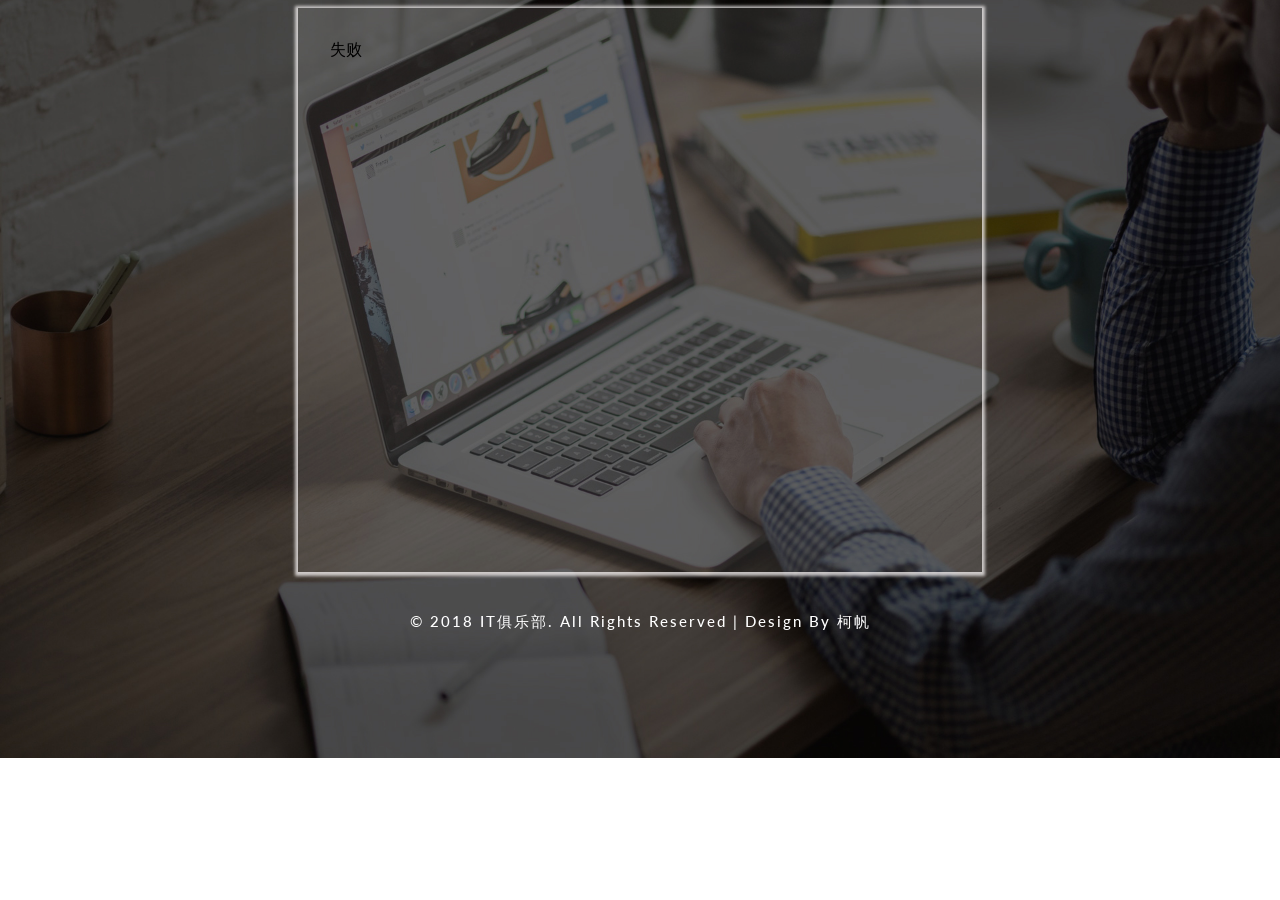
==== src/main/resources/templates/failed.html @ ed32662c "完成报修页面，报修结果页面，完成用户登录接口" ====
<!DOCTYPE html>
<html>
<head>
<title>IT俱乐部报修平台</title>
<!-- metatags-->
<meta name="viewport" content="width=device-width, initial-scale=1">
<meta http-equiv="Content-Type" content="text/html; charset=utf-8" />

<script type="application/x-javascript"> addEventListener("load", function() { setTimeout(hideURLbar, 0); }, false);
function hideURLbar(){ window.scrollTo(0,1); } </script>
<link href="../static/css/style.css" rel="stylesheet" type="text/css" media="all"/><!--style_sheet-->
<link href="//fonts.googleapis.com/css?family=Quicksand" rel="stylesheet"><!--online_fonts-->
<link href="//fonts.googleapis.com/css?family=Lato" rel="stylesheet"><!--online_fonts-->
<link href="//fonts.googleapis.com/css?family=Raleway" rel="stylesheet"><!--online_fonts-->
</head>
<body>
<div class="w3ls-main">
<div class="w3ls-form">

失败



</div>
</div>
<footer>&copy; 2018 IT俱乐部. All Rights Reserved | Design by 柯帆</footer>
</body>
</html>
---- src/main/resources/static/css/style.css ----
/*
	Author: W3Layouts
	Author URL: http://w3layouts.com
	License: Creative Commons Attribution 3.0 Unported
	License URL: http://creativecommons.org/licenses/by/3.0/
*/
/*-- Reset-Code --*/
body{
	background:url(../images/bg.jpg)no-repeat;
	background-size: cover;
	background-position: 50% 50%;
	min-height: 700px;
}
body a {
	color:red;
	transition: 0.5s all;
	-webkit-transition: 0.5s all;
	-moz-transition: 0.5s all;
	-o-transition: 0.5s all;
	-ms-transition: 0.5s all;
	text-decoration: none;
}
body a:hover {
	text-decoration: none;
}
body a:focus, a:hover {
	text-decoration: none;
}
input[type="button"], input[type="submit"] {
	transition: 0.5s all;
	-webkit-transition: 0.5s all;
	-moz-transition: 0.5s all;
	-o-transition: 0.5s all;
	-ms-transition: 0.5s all;
}
h1, h2, h3, h4, h5, h6 {
	margin: 0;
	padding: 0;
	font-family: 'Lato', sans-serif;
}
span{
	color: #E91E63;
}	
p {
	margin: 0;
}
ul {
	margin: 0;
	padding: 0;
}
li {
	list-style-type:none;
}
label {
	margin: 0;
	font-family: 'Josefin Sans', sans-serif;
	font-weight: 600;
}
a:focus, a:hover {
	text-decoration: none;
	outline: none;
}
/*-- //Reset-Code --*/
.w3ls-main {
    width: 620px;
    margin: 0 auto;
    padding: 2em;
    min-height: 500px;
       background: rgba(255, 255, 255, 0.1);
	-webkit-box-shadow:  0px 1px 3px 3px rgba(253, 249, 249, 0.75);
    -moz-box-shadow:  0px 1px 3px 3px rgba(253, 249, 249, 0.75);
    box-shadow: 0px 1px 3px 3px rgba(253, 249, 249, 0.75);
}
h1 {
    font-size: 50px;
    font-weight: 500;
    text-align: center;
    text-transform: uppercase;
    letter-spacing: 3px;
    margin: 35px 0 35px 0;
    padding: 0;
    color: #f5f0f0;
}
label.w3ls-opt {
    font-size: 15px;
    font-weight: 500;
    text-align: left;
    text-transform: capitalize;
    letter-spacing: 1px;
    padding: 10px 0;
	color: #fff;
	font-family: 'Quicksand', sans-serif;
}
label.w3ls-opt {
    width: 30%;
    display: inline-block;
	float: left;
	
}
span.w3ls-star {
    font-size: 28px;
    vertical-align: -5px;
    color: #E91E63;
}
label.w3ls-opt1 {
    font-size: 15px;
    font-weight: 500;
    text-align: center;
    text-transform: lowercase;
    letter-spacing: 2px;
    color: #fff;	
	font-family: 'Quicksand', sans-serif;
}
input[type="text"] {
    font-size: 15px;
    font-weight: 500;
    text-transform: capitalize;
    letter-spacing: 1px;
    padding: 10px;
    margin: 10px 0;
    width: 100%;
    outline: none;
    border: 1px solid #fff;
    background: transparent;
    color: #fff;
    box-sizing: border-box;
    font-family: 'Raleway', sans-serif;
}
input[type="email"] {
    font-size: 15px;
    font-weight: 500;
    text-transform: capitalize;
	letter-spacing: 1px;
    width: 100%;
    padding: 10px;
	margin: 10px 0;
    outline: none;
	border: 1px solid #fff;
	background: transparent;
    color: #fff;
    box-sizing: border-box;
	font-family: 'Raleway', sans-serif;
}
::-webkit-input-placeholder { /* Chrome/Opera/Safari */
  color: #fff;
}
::-moz-placeholder { /* Firefox 19+ */
  color: #fff;
}
:-ms-input-placeholder { /* IE 10+ */
  color: #fff;
}
:-moz-placeholder { /* Firefox 18- */
  color: #fff;
}
span.w3ls-input textarea {
    font-size: 15px;
    font-weight: 500;
    text-transform: capitalize;
    letter-spacing: 1px;
    padding: 10px;
    width: 100%;
    margin: 10px 0;
	border: 1px solid #fff;
	background: transparent;
	box-sizing: border-box;
    color: #fff;
	outline: none;
	min-height: 90px;
	resize: none;
	font-family: 'Raleway', sans-serif;
}
span.text:nth-child(1) {
    margin-right: 8px;
}
.text {
    width: 49%;
    float: left;
}
span.text:nth-child(3) {	
	margin-right: 8px;
}
.text {
    width: 49%;
    float: left;
}
span.text:nth-child(5) {	
	margin-right: 8px;
}
.text {
    width: 49%;
    float: left;
}

 .w3ls-name {
    display: inline-block;
    width: 70%;
}

.adderss input {
    width: 100%;
    display: inline-block;
}
.adderss {
    display: inline-block;
    width: 70%;
}
.number {
    display: inline-block;
    width: 70%;
}
input[type="submit"] {
	font-size: 15px;
    text-align: center;
    text-transform: uppercase;
    letter-spacing: 2px;
	display: block;
    padding: 10px;
	width: 30%;
    margin: 10px auto 0;
	box-sizing: border-box;
	border: 1px solid #fff;
	outline:none;
	background: #ff4f81;
    color: #fff;
	cursor: pointer;
	font-family: 'Raleway', sans-serif;
}
span.w3ls-text.w3ls-name select {
    font-size: 15px;
    font-weight: 500;
    text-transform: capitalize;
    letter-spacing: 1px;
    padding: 10px;
    margin: 10px 0;
    width: 100%;
    outline: none;
    border: 1px solid #fff;
    background: transparent;
    color: #fff;
    box-sizing: border-box;
    font-family: 'Raleway', sans-serif;
}
span.w3ls-text.w3ls-name select option {
    color: #000;
}
.input {
    margin: 20px 0;
}
footer {
	font-size: 15px;
	font-weight: 500;
    text-align: center;
    text-transform: capitalize;
    letter-spacing: 2px;
    color: #fff;
    margin: 40px 0 30px 0;
    font-family: 'Lato', sans-serif;
}
footer a{
	font-size: 15px;
	font-weight: 500;
    text-align: center;
    text-transform: uppercase;
    letter-spacing: 1px;
	color: #ff4f81;
	font-family: 'Lato', sans-serif;
}
/*--responsive--*/
@media(max-width:1920px){
	
}
@media(max-width:1680px){
	
}
@media(max-width:1600px){
	
	
}
@media(max-width:1440px){
	.w3l-timer {
		width: 50%;
	}
	.w3l-form {
		width: 50%;
	}
}
@media(max-width:1366px){
	
}
@media(max-width:1280px){
	
}

@media(max-width:1080px){
	
}
@media(max-width:1050px){
	
}
@media(max-width:1024px){
	
	
}
@media(max-width:991px){
	
}
@media(max-width:900px){
	
}
@media(max-width:800px){
	h1 {
		font-size: 45px;
	}
}
@media(max-width:768px){
	h1{
		font-size: 43px;
	}
	.w3ls-main {
		width: 570px;
	}
}
@media(max-width:736px){
	h1{
		font-size: 40px;
	}
}
@media(max-width:667px){
	h1 {
		font-size: 37px;
	}
	.w3ls-main {
		width: 500px;
	}
	label.w3ls-opt {
		width: 33%;
		display: inline-block;
		float: left;
	}
	.w3ls-name {
		display: inline-block;
		width: 66%;
	}
	.adderss {
		display: inline-block;
		width: 67%;
	}
	.text {
		width: 48%;
		float: left;
	}
	span.w3ls-input textarea{
		width: 99%;
	}
}
@media(max-width:640px){
	h1 {
		font-size: 35px;
	}
	.w3ls-main {
		width: 480px;
	}
footer {
	font-size: 15px;
	letter-spacing: 1px;
	}
}
@media(max-width:600px){
	h1{
		letter-spacing: 1px;
	}
	.w3ls-main {
		width: 450px;
	}
}
@media(max-width:568px){
	h1 {
		font-size: 33px;
	}
	.w3ls-main {
		width: 440px;
	}
	footer {
		font-size: 13px;
		letter-spacing: 1px;
	}
	footer {
		font-size: 14px;
		letter-spacing: 1px;
	}
}
@media(max-width:480px){
	.w3ls-main {
		width: 335px;
	}
	label.w3ls-opt {
		width: 100%;
		padding: 0px 0px;
		display: inline-block;
		float: left;
	}
	input[type="text"]{
	    margin: 3px 0;
	}
	.w3ls-name {
		display: inline-block;
		width: 100%;
	}
	.adderss {
		display: inline-block;
		width: 100%;
	}
	span.w3ls-text.w3ls-name select{
		margin: 3px 0px;
	}
	label.w3ls-opt1 {
		letter-spacing: 1px;
	}
	input[type="submit"] {
		width: 40%;
	}
}
@media(max-width:414px){
	.w3ls-main {
		width: 300px;
	}
	input[type="text"]{
		margin: 3px 0 10px;
	}
	label.w3ls-opt {
		padding: 0px 0;
	}
}
@media(max-width:384px){
	.w3ls-main {
		width: 250px;
	}
	.text {
		width: 100%;
		float: left;
	}
	input[type="submit"] {
		width: 50%;
	}
}
@media(max-width:375px){
	
	
}
@media(max-width:320px){
	h1{
		font-size: 25px;
	}
	.w3ls-main {
		padding: 1em;
		width: 220px;
	}
}
/*--/responsive--*/
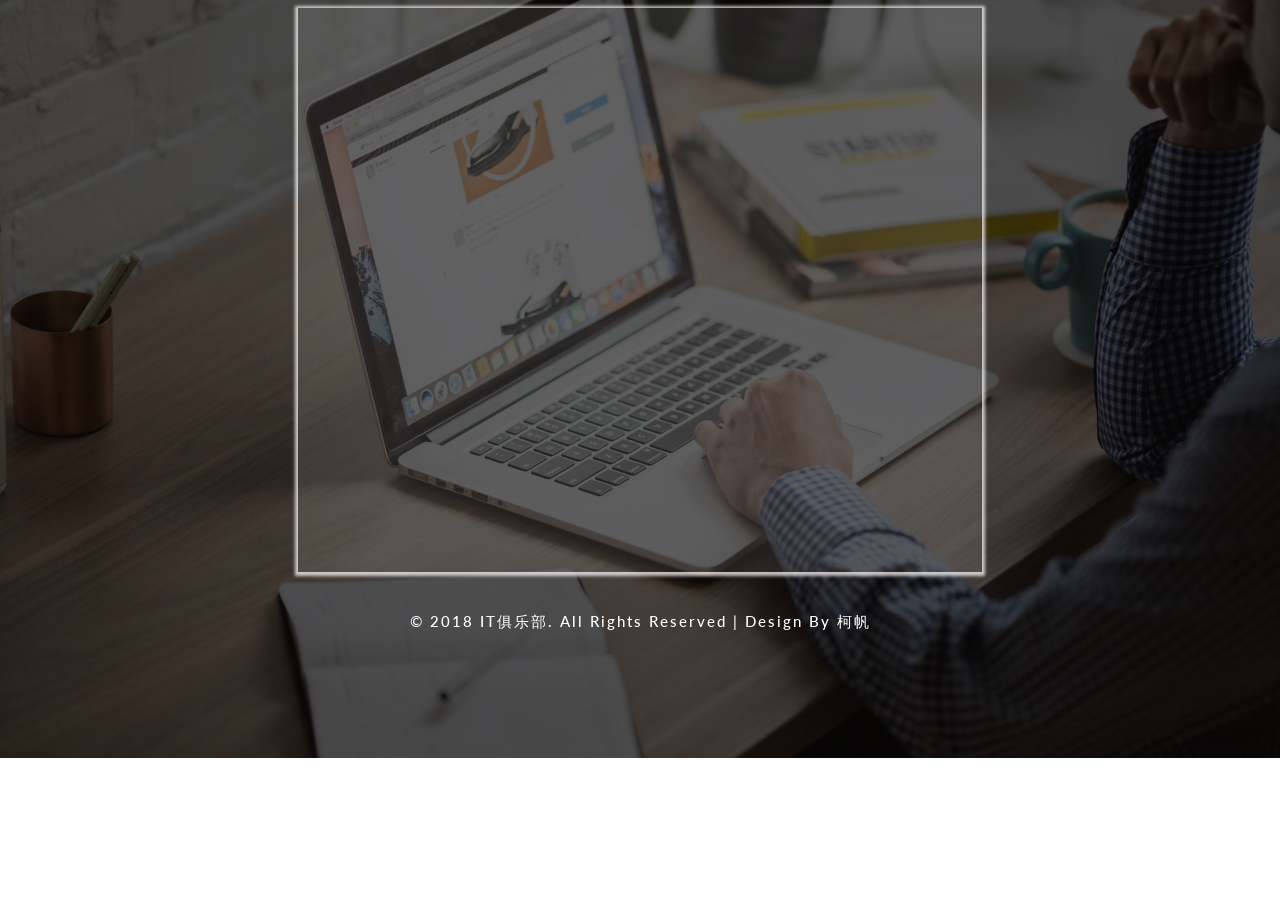
==== commit e152a992: "增加维修单获取接口" ====
--- a/src/main/resources/templates/failed.html
+++ b/src/main/resources/templates/failed.html
@@ -1,6 +1,6 @@
 
 <!DOCTYPE html>
-<html>
+<html xmlns:th="http://www.thymeleaf.org">
 <head>
 <title>IT俱乐部报修平台</title>
 <!-- metatags-->
@@ -9,20 +9,14 @@
 
 <script type="application/x-javascript"> addEventListener("load", function() { setTimeout(hideURLbar, 0); }, false);
 function hideURLbar(){ window.scrollTo(0,1); } </script>
-<link href="../static/css/style.css" rel="stylesheet" type="text/css" media="all"/><!--style_sheet-->
-<link href="//fonts.googleapis.com/css?family=Quicksand" rel="stylesheet"><!--online_fonts-->
-<link href="//fonts.googleapis.com/css?family=Lato" rel="stylesheet"><!--online_fonts-->
-<link href="//fonts.googleapis.com/css?family=Raleway" rel="stylesheet"><!--online_fonts-->
+    <link href="../static/css/style.css" rel="stylesheet" type="text/css" media="all"/><!--style_sheet-->
+    <link href="//fonts.googleapis.com/css?family=Quicksand" rel="stylesheet"><!--online_fonts-->
+    <link href="//fonts.googleapis.com/css?family=Lato" rel="stylesheet"><!--online_fonts-->
+    <link href="//fonts.googleapis.com/css?family=Raleway" rel="stylesheet"><!--online_fonts-->
 </head>
 <body>
 <div class="w3ls-main">
-<div class="w3ls-form">
-
-失败
-
-
-
-</div>
+    <p th:text="${msg}" style="text-align: center;font-style: normal;color: white;margin-top: 40%"></p>
 </div>
 <footer>&copy; 2018 IT俱乐部. All Rights Reserved | Design by 柯帆</footer>
 </body>
